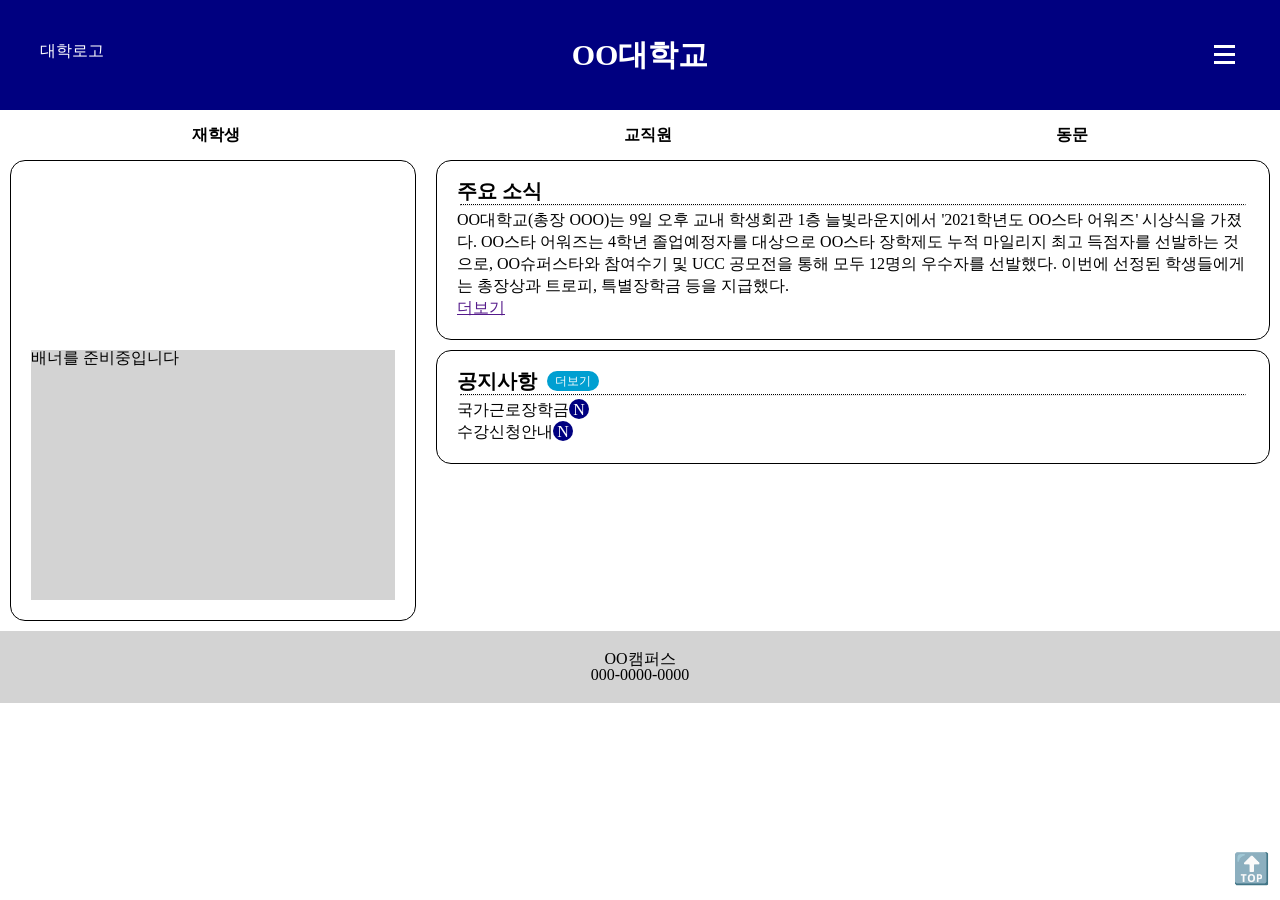
==== index.html @ f78fdfe9 "20220908 ver.02" ====
<!DOCTYPE html>
<html lang="en">
<head>
    <meta charset="UTF-8">
    <meta http-equiv="X-UA-Compatible" content="IE=edge">
    <meta name="viewport" content="width=device-width, initial-scale=1.0">
    <title>ㅇㅇ대학교에 오신 것을 환영합니다</title>
    <link rel="stylesheet" href="css/reset.css">
    <link rel="stylesheet" href="css/20220908UI.css">
</head>
<body>
    <div class="container">
        <div id="header" class="header head1">
            <a href="">대학로고</a>
        </div>
        <div class="header head2">
            <a href="">OO대학교</a>
        </div>
        <div class="header head3">
            <div class="menu" OnClick="location.href=''">
                <div class="menu-icon line1"></div>
                <div class="menu-icon line2"></div>
                <div class="menu-icon line3"></div>
            </div>
        </div>
        <div class="nav">
            <div class="flex-container">
                <div class="flex=item"><a href="">재학생</a></div>
                <div class="flex-item"><a href="">교직원</a></div>
                <div class="flex-item"><a href="">동문</a></div>
            </div>
        </div>
        <div class="main m1">
            <iframe src="https://www.youtube.com/embed/vfo50iQflds" title="산뜻하게 시작하는 아침 피아노🌸행운이 찾아올 것만 같은 연주곡"></iframe>
            <br><br>
            <div id="banner">배너를 준비중입니다</div>
        </div>
        <div class="main m2">
            <h2>주요 소식</h2>
            <hr>
            <p>OO대학교(총장 OOO)는 9일 오후 교내 학생회관 1층 늘빛라운지에서 '2021학년도 OO스타 어워즈' 시상식을 가졌다. OO스타 어워즈는 4학년 졸업예정자를 대상으로 OO스타 장학제도 누적 마일리지 최고 득점자를 선발하는 것으로, OO슈퍼스타와 참여수기 및 UCC 공모전을 통해 모두 12명의 우수자를 선발했다. 이번에 선정된 학생들에게는 총장상과 트로피, 특별장학금 등을 지급했다.</p>
            <a href="">더보기</a>
        </div>
        <div class="main m3">
            <h2>공지사항</h2>
            <a href="" class="more">더보기</a>
            <hr>
            <ul class="notice">
                <li><a href="">국가근로장학금</a></li>
                <li><a href="">수강신청안내</a></li>
            </ul>
        </div>
        <div class="footer">
            <p>OO캠퍼스<br>000-0000-0000</p>
        </div>
        <a id="top" href="#header" title="맨 위로 가기">🔝</a>
    </div>
</body>
</html>
---- css/20220908UI.css ----
/* 전체 그리드(grid)-컨테이너(container) 레이아웃 */
.container {
    display: grid;
    grid-template-columns: (4, 1fr 2fr 2fr 1fr);
    grid-template-rows: (6, 1fr);
    grid-gap: 10px 0;
}

/* 해더(header) 영역 시작 */

.header { 
    background-color: navy; 
    padding: 40px;
}
.header a { text-decoration: none; color:white;}
.head1 {
    grid-column: 1 / 2;
    grid-row: 1;
}
.head1 a { position:absolute; }
.head2 {
    grid-column: 2 / 4;
    grid-row: 1;
    font-size: 30px;
    font-weight: bold;
    text-align: center;
}
.head3 {
    grid-column: 4 / 5;
    grid-row: 1;
}
/* 메뉴 바 */
.head3 .menu { 
    display: inline-block; 
    position: absolute;
    top: 40px;
    right: 40px;
}
.menu:hover .menu-icon { border-top: 3px solid red; }
.line1, .line2, .line3 {
	margin: 5px;
	width: 21px;
	border-top: 3px solid white; 					
	transition: border-top 1s;				
}
.head3 .line1 { transform-origin: left 100%; transition: transform 1s; }
.head3 .line2 { transition: opacity 0.5s; }		
.head3 .line3 { transform-origin: left 0%;	}
.menu:hover .line1 { transform: rotate(45deg); }
.menu:hover .line2 { opacity: 0; }				
.menu:hover .line3 { transform: rotate(-45deg); }

/* 해더(header) 영역 끝 */
/* 내비게이션(navigation) 영역 시작 */

.nav {
    grid-column: 1 / 5;
    grid-row: 2 / 3;
    padding: 10px 0;
    list-style: none;
}
.flex-container {
    display: flex;
    justify-content:space-around;
    align-items: center;
    height: 10px;
}
.nav a {
    text-decoration: none;
    font-weight: bold;
    color: black;
}
.nav a:hover {
    color: white;
    text-shadow: 1.5px 1.5px 5px black;
}

/* 내비게이션(navigation) 영역 끝 */
/* 메인(main) 영역 시작 */

.main {
    margin: 0 10px;
    padding: 20px;
    border: 1px solid black;
    border-radius: 15px;
    background-clip: content-box;
}

/* 메인1 */
.m1 {
    grid-column: 1 / 3;
    grid-row: 3 / 6;
    min-width:364px;
}
.m1 iframe { min-width:300px; width:100%;}
#banner { 
    background-color:lightgray; 
    min-width:300px; width:auto; min-height:250px; height:auto; 
}

/* 메인2, 3 */
.m2 {
    grid-column: 3 / 5;
    grid-row: 3 / 4;
}
.m3 {
    grid-column: 3 / 5;
    grid-row: 4 / 5;
}
.main h2 { font-size: 20px; font-weight: bold; }
.main p, a { line-height: 22px;}
.main hr { 
    border-top: 1px dotted black;
    margin: 3px;
}
.m3 h2 { float: left;}
.m3 .more {
    position: static;
    margin-left: 10px;
    display: inline-block;
    padding-left: 8px;
    padding-right: 8px;
    color: #fff;
    line-height: 20px;
    font-size: 12px;
    border-radius: 12px;
    background-color: #009fd1;
}
.more:hover { background-color: black; }
.m3 a { text-decoration: none; }
.notice a { color: black; }
.notice a:hover { text-decoration: underline; }
.notice a::after { 
    content: "N";
    display: inline-block;
    color: white;
    background-color:navy;
    width: 20px; height:20px; 
    border-radius:50%;
    text-align: center;
    animation: bling 1s;
    animation-iteration-count: infinite;
}
@keyframes bling {
    0% {background-color: navy;}
    50% {background-color: green;}
    100% {background-color: navy;}
}

/* 메인(main) 영역 끝 */
/* 푸터(footer) 영역 시작 */

.footer {
    grid-column: 1 / 5;
    grid-row: 6;
    background-color: lightgrey;
    text-align: center;
    padding: 20px;
}

/* 푸터(footer) 영역 끝 */

/* top 버튼 */
#top {
    text-decoration: none;
    font-size: 30px;
    position:fixed;
    bottom: 20px; right:10px;
}

/* 미디어쿼리(media query) */
@media screen and (max-width: 576px) {
    .container {
        grid-template-columns: repeat(4, auto);
        grid-template-rows: repeat(6, auto);
    }
    .nav {
        display: none;
    }
    .main { min-width: 362px;}
    .m1 {
        grid-column: 1 / 5;
        grid-row: 2;
    }
    .m2 {
        grid-column: 1 / 5;
        grid-row: 3;
    }
    .m3 {
        grid-column: 1 / 5;
        grid-row: 4;
    }
    .footer {
        grid-column: 1 / 5;
        grid-row: 5;
    }
}
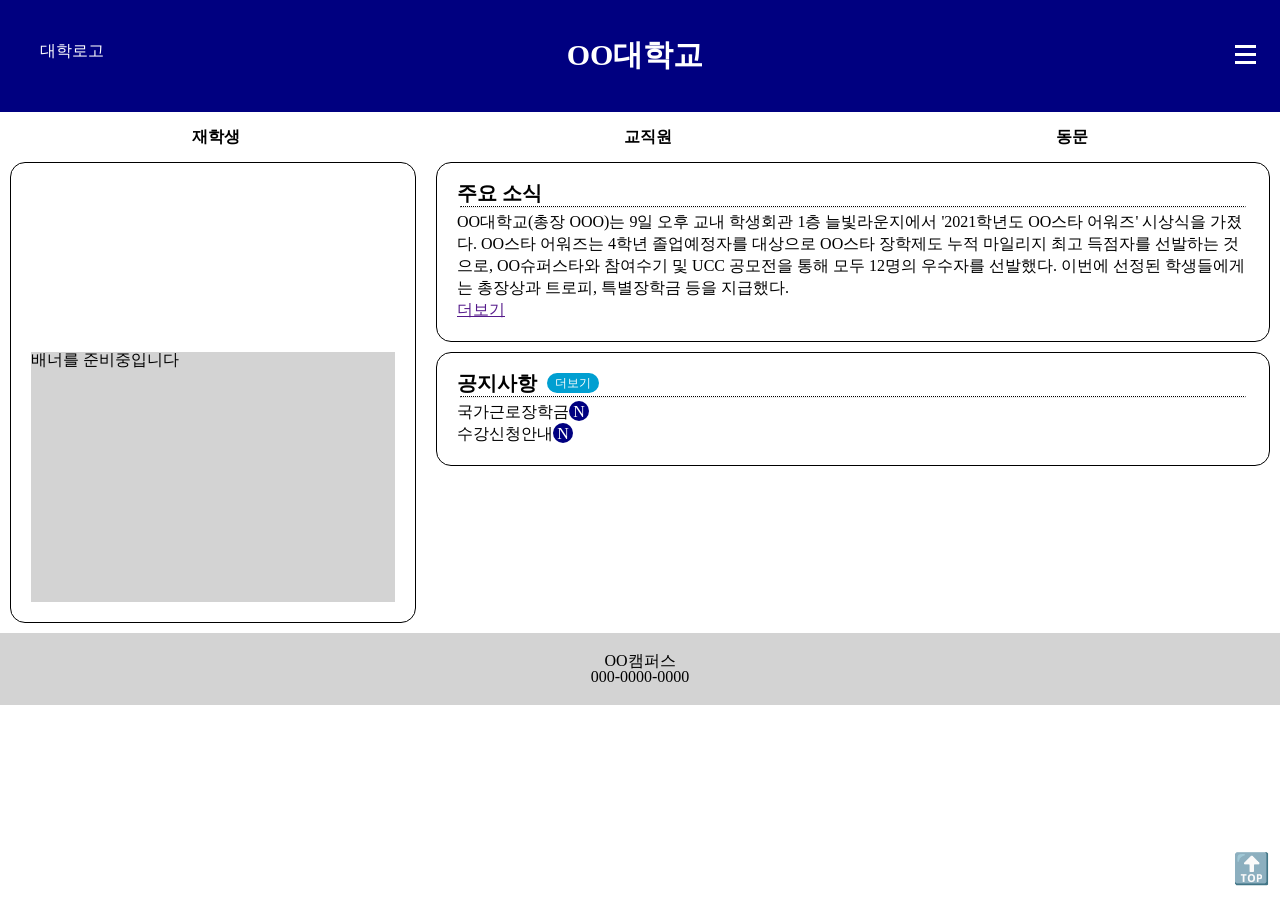
==== commit 89c803af: "20220908 ver.05" ====
--- a/index.html
+++ b/index.html
@@ -5,8 +5,8 @@
     <meta http-equiv="X-UA-Compatible" content="IE=edge">
     <meta name="viewport" content="width=device-width, initial-scale=1.0">
     <title>ㅇㅇ대학교에 오신 것을 환영합니다</title>
-    <link rel="stylesheet" href="css/reset.css">
-    <link rel="stylesheet" href="css/20220908UI.css">
+    <link rel="stylesheet" href="/reset.css">
+    <link rel="stylesheet" href="/20220908UI.css">
 </head>
 <body>
     <div class="container">
@@ -55,5 +55,6 @@
         </div>
         <a id="top" href="#header" title="맨 위로 가기">🔝</a>
     </div>
+    
 </body>
 </html>
--- a/20220908UI.css
+++ b/20220908UI.css
@@ -0,0 +1,197 @@
+/* 전체 그리드(grid)-컨테이너(container) 레이아웃 */
+.container {
+    display: grid;
+    grid-template-columns: (4, 1fr 2fr 2fr 1fr);
+    grid-template-rows: (6, 1fr);
+    grid-gap: 10px 0;
+}
+
+/* 해더(header) 영역 시작 */
+
+.header { 
+    background-color: navy; 
+    padding: 40px;
+}
+.header a { text-decoration: none; color:white;}
+.head1 {
+    grid-column: 1 / 2;
+    grid-row: 1;
+}
+.head1 a { position:absolute; }
+.head2 {
+    grid-column: 2 / 4;
+    grid-row: 1;
+    font-size: 30px;
+    font-weight: bold;
+    text-align: center;
+}
+.head3 {
+    grid-column: 4 / 5;
+    grid-row: 1;
+}
+/* 메뉴 바 */
+.head3 .menu { 
+    display: inline-block; 
+    width: 10px;
+    margin : auto;
+
+}
+.menu:hover .menu-icon { border-top: 3px solid red; }
+.line1, .line2, .line3 {
+	margin: 5px;
+	width: 21px;
+	border-top: 3px solid white; 					
+	transition: border-top 1s;				
+}
+.head3 .line1 { transform-origin: left 100%; transition: transform 1s; }
+.head3 .line2 { transition: opacity 0.5s; }		
+.head3 .line3 { transform-origin: left 0%;	}
+.menu:hover .line1 { transform: rotate(45deg); }
+.menu:hover .line2 { opacity: 0; }				
+.menu:hover .line3 { transform: rotate(-45deg); }
+
+/* 해더(header) 영역 끝 */
+/* 내비게이션(navigation) 영역 시작 */
+
+.nav {
+    grid-column: 1 / 5;
+    grid-row: 2 / 3;
+    padding: 10px 0;
+    list-style: none;
+}
+.flex-container {
+    display: flex;
+    justify-content:space-around;
+    align-items: center;
+    height: 10px;
+}
+.nav a {
+    text-decoration: none;
+    font-weight: bold;
+    color: black;
+}
+.nav a:hover {
+    color: white;
+    text-shadow: 1.5px 1.5px 5px black;
+}
+
+/* 내비게이션(navigation) 영역 끝 */
+/* 메인(main) 영역 시작 */
+
+.main {
+    margin: 0 10px;
+    padding: 20px;
+    border: 1px solid black;
+    border-radius: 15px;
+    background-clip: content-box;
+}
+
+/* 메인1 */
+.m1 {
+    grid-column: 1 / 3;
+    grid-row: 3 / 6;
+    min-width:364px;
+}
+.m1 iframe { min-width:300px; width:100%;}
+#banner { 
+    background-color:lightgray; 
+    min-width:300px; width:auto; min-height:250px; height:auto; 
+}
+
+/* 메인2, 3 */
+.m2 {
+    grid-column: 3 / 5;
+    grid-row: 3 / 4;
+}
+.m3 {
+    grid-column: 3 / 5;
+    grid-row: 4 / 5;
+}
+.main h2 { font-size: 20px; font-weight: bold; }
+.main p, a { line-height: 22px;}
+.main hr { 
+    border-top: 1px dotted black;
+    margin: 3px;
+}
+.m3 h2 { float: left;}
+.m3 .more {
+    position: static;
+    margin-left: 10px;
+    display: inline-block;
+    padding-left: 8px;
+    padding-right: 8px;
+    color: #fff;
+    line-height: 20px;
+    font-size: 12px;
+    border-radius: 12px;
+    background-color: #009fd1;
+}
+.more:hover { background-color: black; }
+.m3 a { text-decoration: none; }
+.notice a { color: black; }
+.notice a:hover { text-decoration: underline; }
+.notice a::after { 
+    content: "N";
+    display: inline-block;
+    color: white;
+    background-color:navy;
+    width: 20px; height:20px; 
+    border-radius:50%;
+    text-align: center;
+    animation: bling 1s;
+    animation-iteration-count: infinite;
+}
+@keyframes bling {
+    0% {background-color: navy;}
+    50% {background-color: green;}
+    100% {background-color: navy;}
+}
+
+/* 메인(main) 영역 끝 */
+/* 푸터(footer) 영역 시작 */
+
+.footer {
+    grid-column: 1 / 5;
+    grid-row: 6;
+    background-color: lightgrey;
+    text-align: center;
+    padding: 20px;
+}
+
+/* 푸터(footer) 영역 끝 */
+
+/* top 버튼 */
+#top {
+    text-decoration: none;
+    font-size: 30px;
+    position:fixed;
+    bottom: 20px; right:10px;
+}
+
+/* 미디어쿼리(media query) */
+@media screen and (max-width: 576px) {
+    .container {
+        grid-template-columns: repeat(4, auto);
+        grid-template-rows: repeat(6, auto);
+    }
+    .nav {
+        display: none;
+    }
+    .main { min-width: 362px;}
+    .m1 {
+        grid-column: 1 / 5;
+        grid-row: 2;
+    }
+    .m2 {
+        grid-column: 1 / 5;
+        grid-row: 3;
+    }
+    .m3 {
+        grid-column: 1 / 5;
+        grid-row: 4;
+    }
+    .footer {
+        grid-column: 1 / 5;
+        grid-row: 5;
+    }
+}
